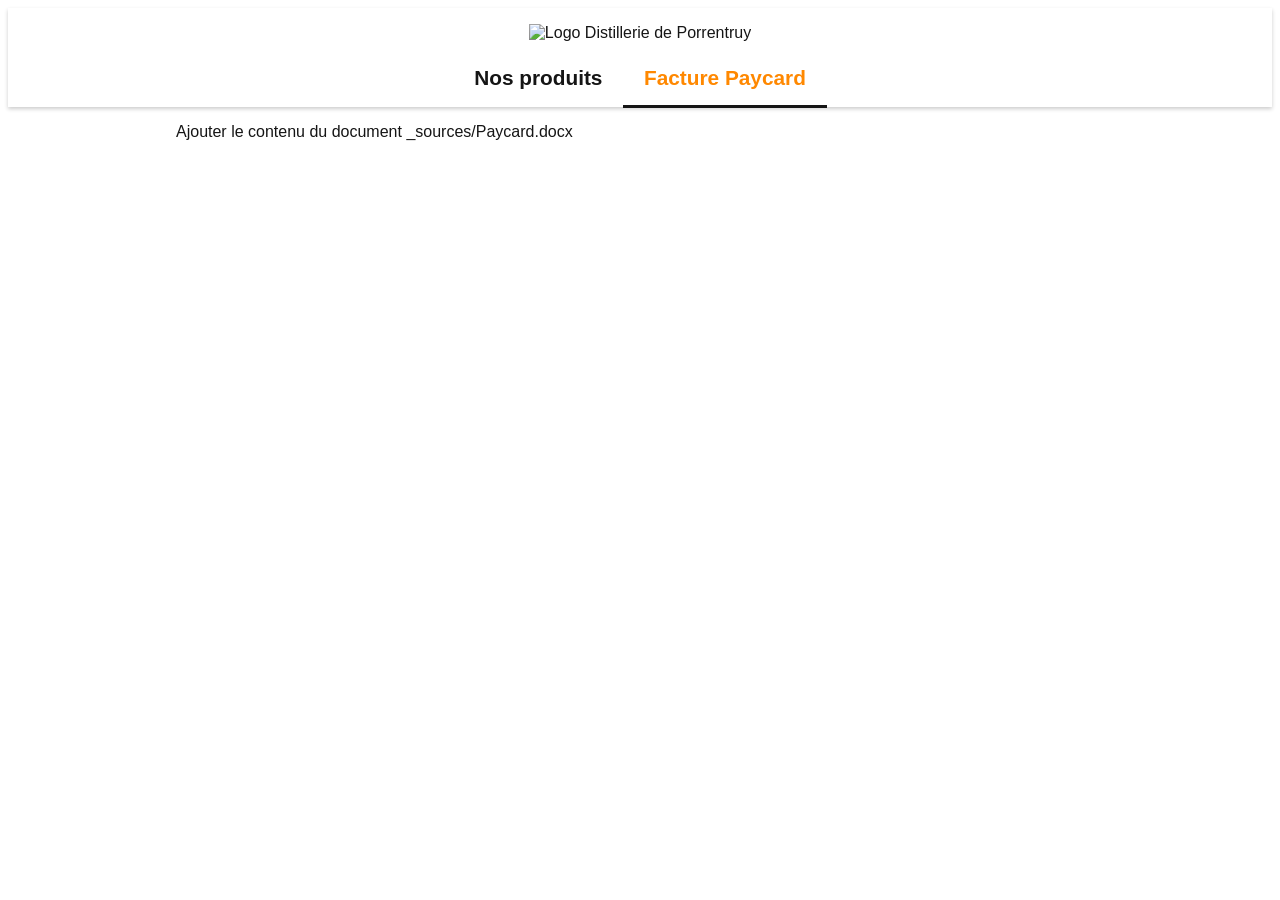
==== paycard.html @ 9d899331 "général et en-tête" ====
<!DOCTYPE html>
<html lang="fr"> <!-- Ne pas oublier de préciser la langue -->
<head>
    <!-- Encodage des caractères de la page -->
    <meta charset="UTF-8">
    <!-- viewport - Ajuste la taille de la page aux différents appareils : pc, mobiles, tablettes -->
    <meta name="viewport" content="width=device-width, initial-scale=1.0">
    <!-- Titre de la page. Visible dans l'onglet du navigateur -->
    <title>Paycard - Fust.ch</title>
    <!-- Auteur -->
    <meta name="author" content="Vanellope Von Schweetz, Yoan Fahrni">

    <!-- Styles -->
    <!-- Reset CSS redéfinit le style de toutes les balises  HTML -->
    <link rel="stylesheet" href="css/normalize.css">
    <!-- Feuille de style principale du site -->
    <link rel="stylesheet" href="css/main.css">
    <!-- Icône de base du site : FAVICON -->
    <link rel="icon" type="image/x-icon" href="favicon.ico" sizes="16x16">
</head>
<body>
<header>
    <img src="img/logo-fust.png"
         alt="Logo Distillerie de Porrentruy"
    >
    <nav>
        <ul>
            <li><a href="index.html">Nos produits</a></li>
            <li><a class="actif" href="paycard.html">Facture Paycard</a></li>
        </ul>
    </nav>
</header>
<main class="page-index">
    Ajouter le contenu du document _sources/Paycard.docx
</main>
</body>
</html>
---- css/main.css ----
@import "normalize.css";

/********** STYLE GENERAL *********/
* {
    box-sizing: border-box;
}

html,
body {
    font-family: "Segoe UI", Arial, sans-serif;
    font-weight: 400;
    font-size: 1em;
    background: #fff;
    color: #151515
}

h1, h2, h3, h4, h5, h6 {
    font-weight: 800;
}

p {
    font-size: 1.3rem;
    font-weight: 1.5;
    max-width: 800px;
}

img {
    max-width: 100%;
    height: auto;
}

a {
    text-decoration: none;
    color: #ff8800;
}

/********** STYLE HEADER *********/
header {
    padding: 1rem;
    text-align: center;
    box-shadow: 0 2px 4px 0 rgba(0,0,0,.2);
}

header img {
    max-height: 80px;
}

/********** STYLE NAVIGATION *********/

header nav ul {
    padding: 0;
    margin: 1.5rem 0 1px;
    list-style-type: none;
    display: flex;
    justify-content: center;
}

header nav a {
    font-weight: bold;
    font-size: 1.3rem;
    padding: .75em 1em;
    color: #151515;
}

header nav a.actif {
    color: #ff8800;
    border-bottom: 3px solid #151515;
}

header nav a:hover {
    border-bottom: 3px solid #151515;
    background-color: #eeeeee;
    color: #666666;
}

/********** STYLE CONTENU PRINCIPAL *********/
main {
    padding: 1rem;
    max-width: 960px;
    margin: 0 auto;
}

/********** PAGE NOS PRODUITS *********/
.produits {
    list-style-type: none;
    padding: 0;
}

.produits li {
    padding: 2% 1rem;
    transition: all 0.2s ease-in-out;
}

.produits li:hover {
    transform: scale(1.03);
}

.produits figure {
    text-align: center;
    margin: 0;
    padding: 1.5rem .75rem;
}

.produits figcaption {
    font-size: 1.2rem;
    line-height: 2;
}

.produits figcaption h2 {
    text-align: center;
    margin: .5em 0 0;
    line-height: 1.1;
}
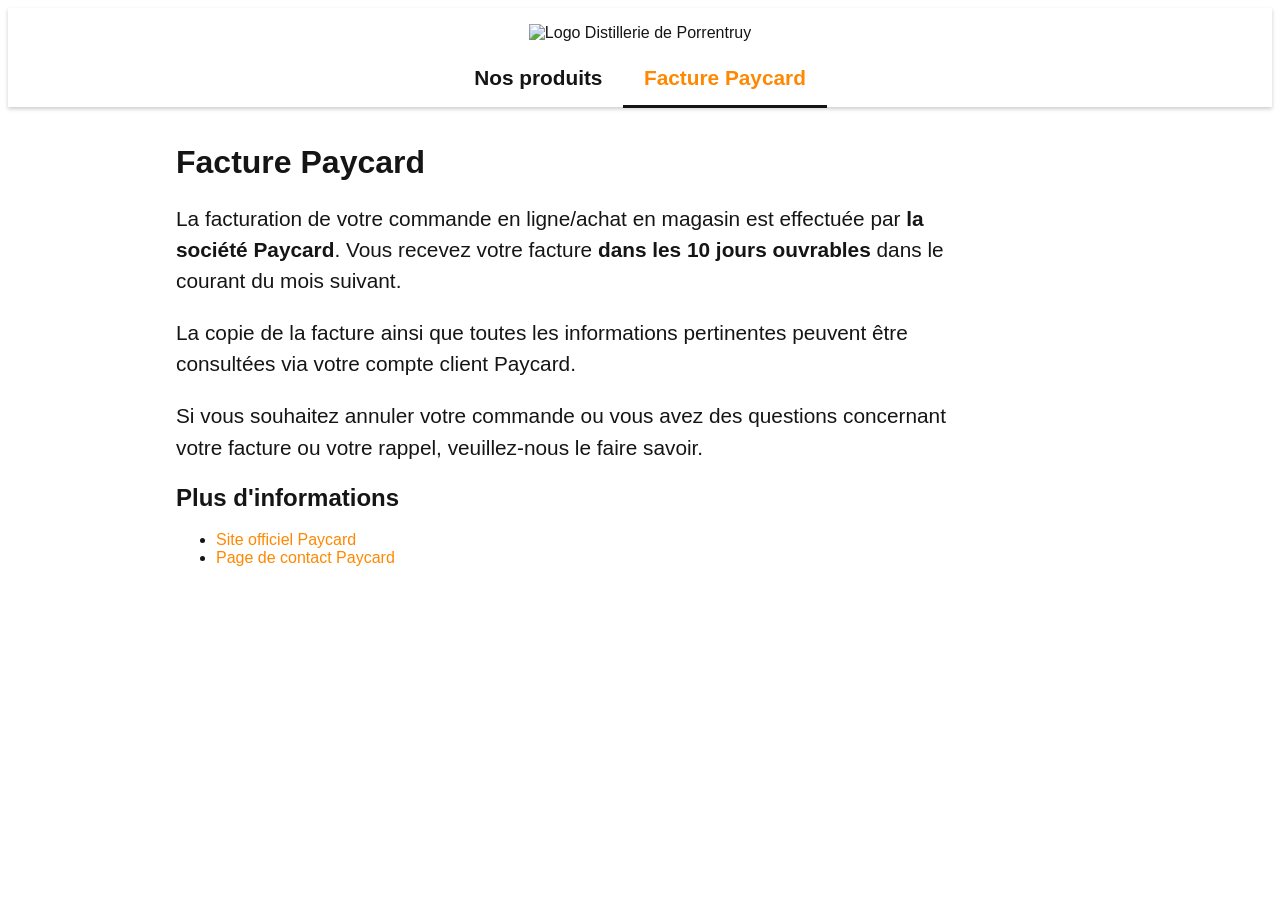
==== commit ad26329f: "Page paycard" ====
--- a/paycard.html
+++ b/paycard.html
@@ -31,7 +31,23 @@
     </nav>
 </header>
 <main class="page-index">
-    Ajouter le contenu du document _sources/Paycard.docx
+    <h1><b>Facture Paycard</b></h1>
+    <p>La facturation de votre commande en ligne/achat en magasin est effectuée par <b>la société Paycard</b>. Vous
+        recevez
+        votre facture <b>dans les 10 jours ouvrables</b> dans le courant du mois suivant.
+    </p>
+    <p>La copie de la facture ainsi que toutes les informations pertinentes peuvent être consultées via votre compte
+        client Paycard.
+    </p>
+    <p>Si vous souhaitez annuler votre commande ou vous avez des questions concernant votre facture ou votre rappel,
+        veuillez-nous le faire savoir.
+    </p>
+
+    <h2><b>Plus d'informations</b></h2>
+    <ul>
+        <li><a href="https://www.paycard.ch/fr">Site officiel Paycard</a></li>
+        <li><a href="https://www.paycard.ch/fr/contact">Page de contact Paycard</a></li>
+    </ul>
 </main>
 </body>
 </html>
--- a/css/main.css
+++ b/css/main.css
@@ -20,7 +20,7 @@
 
 p {
     font-size: 1.3rem;
-    font-weight: 1.5;
+    line-height: 1.5;
     max-width: 800px;
 }
 
@@ -32,6 +32,10 @@
 a {
     text-decoration: none;
     color: #ff8800;
+}
+
+.page-index a:hover {
+    color: #666666;
 }
 
 /********** STYLE HEADER *********/
@@ -70,7 +74,6 @@
 header nav a:hover {
     border-bottom: 3px solid #151515;
     background-color: #eeeeee;
-    color: #666666;
 }
 
 /********** STYLE CONTENU PRINCIPAL *********/
@@ -84,11 +87,14 @@
 .produits {
     list-style-type: none;
     padding: 0;
+    display: flex;
+    flex-wrap: wrap;
+    justify-content: center;
 }
-
 .produits li {
     padding: 2% 1rem;
     transition: all 0.2s ease-in-out;
+    flex-basis: 50%;
 }
 
 .produits li:hover {
@@ -99,6 +105,7 @@
     text-align: center;
     margin: 0;
     padding: 1.5rem .75rem;
+    border: 2px solid #151515;
 }
 
 .produits figcaption {
@@ -110,4 +117,7 @@
     text-align: center;
     margin: .5em 0 0;
     line-height: 1.1;
+    color: #ff8800;
 }
+
+
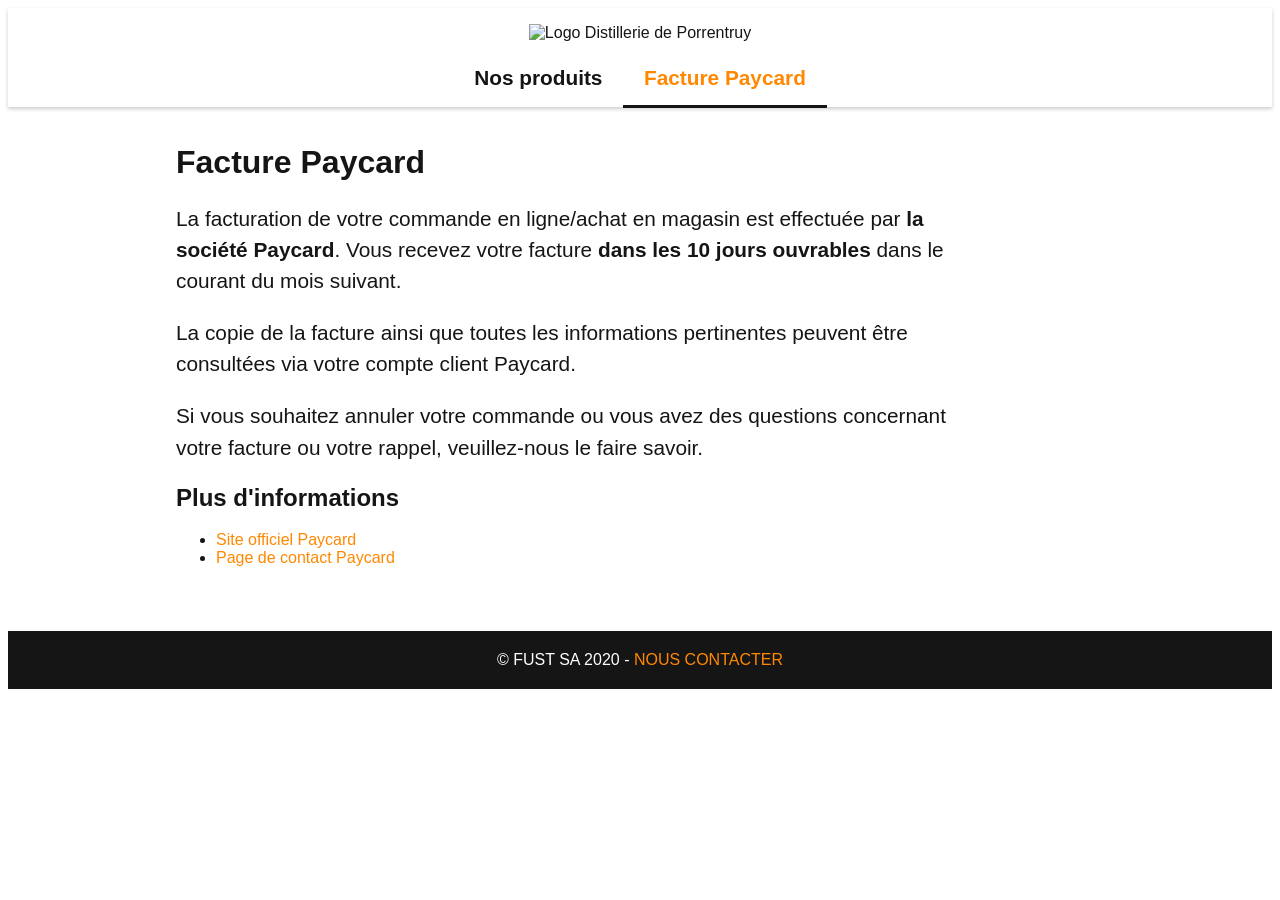
==== commit bb6c6f3b: "terminer site" ====
--- a/paycard.html
+++ b/paycard.html
@@ -49,5 +49,8 @@
         <li><a href="https://www.paycard.ch/fr/contact">Page de contact Paycard</a></li>
     </ul>
 </main>
+<footer>
+    <div>&copy; Fust SA 2020 - <a href="mailto:contact@fust.ch">Nous contacter</a></div>
+</footer>
 </body>
 </html>
--- a/css/main.css
+++ b/css/main.css
@@ -34,7 +34,7 @@
     color: #ff8800;
 }
 
-.page-index a:hover {
+.page-index a:hover, footer a:hover {
     color: #666666;
 }
 
@@ -120,4 +120,12 @@
     color: #ff8800;
 }
 
-
+/********** STYLE FOOTER *********/
+footer {
+    background-color: #151515;
+    margin-top: 2rem;
+    padding: 20px 40px;
+    color: #ffffff;
+    text-transform: uppercase;
+    text-align: center;
+}
